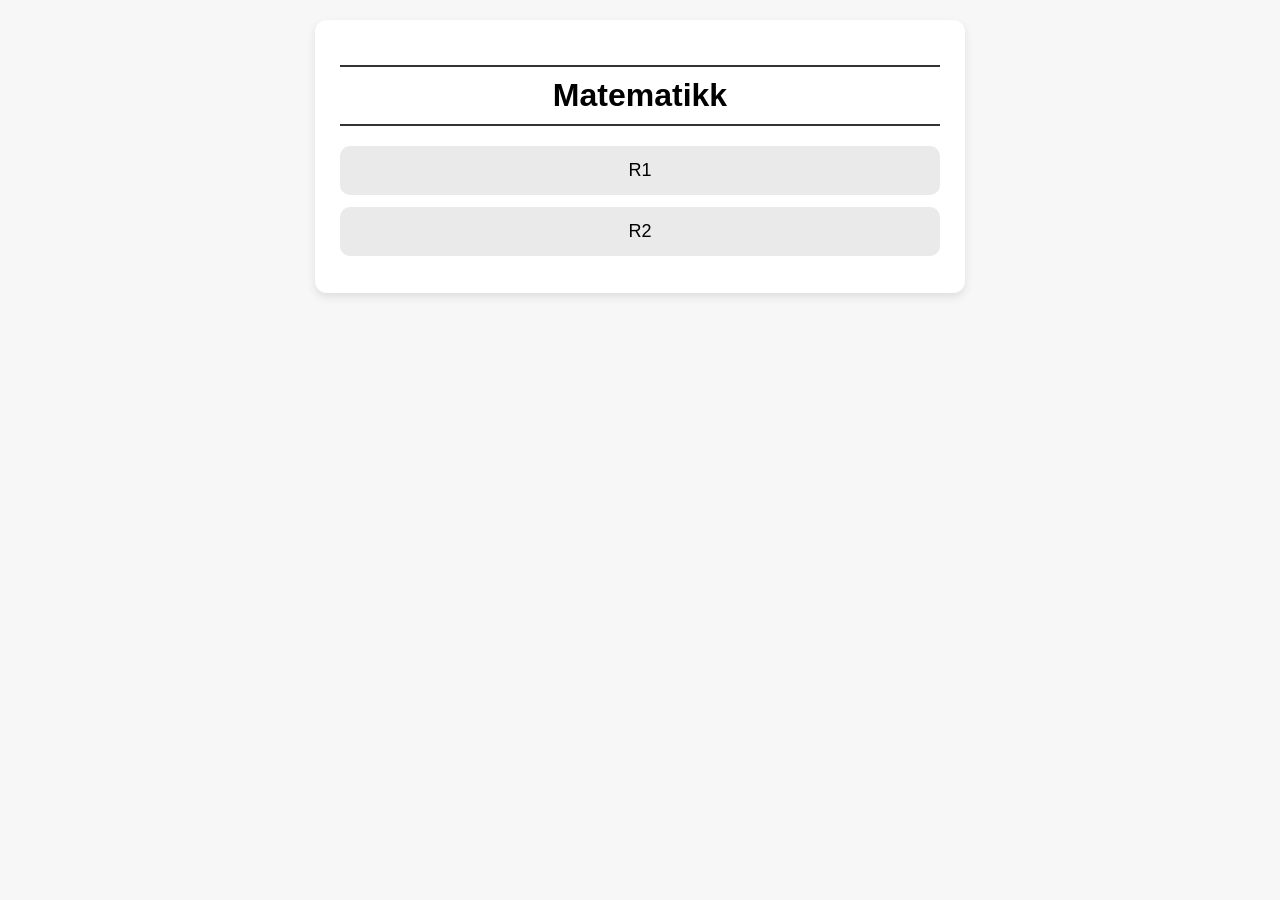
==== index.html @ 6908680f "Update index.html" ====
<!DOCTYPE html>
<html lang="no">
<head>
  <meta charset="UTF-8">
  <meta name="viewport" content="width=device-width, initial-scale=1">
  <title>Matematikk</title>
  <link rel="stylesheet" href="style.css">
</head>

<body>

  <div class="container">
    <h1>Matematikk</h1>

    <a href="r1.html">R1</a>
    <a href="r2.html">R2</a>
  </div>

</body>
</html>
---- style.css ----
body {
  font-family: "Aptos Display", Arial, sans-serif;
  margin: 0;
  padding: 20px;
  background: #f7f7f7;
}

.container {
  max-width: 600px;
  margin: auto;
  background: white;
  padding: 25px;
  border-radius: 12px;
  box-shadow: 0 4px 10px rgba(0,0,0,0.1);
}

h1 {
  text-align: center;
  margin: 20px 0;
  font-weight: 600;
}

h1::before,
h1::after {
  content: "";
  display: block;
  height: 2px;
  background: #333;
  margin: 10px 0;
}

a {
  display: block;
  margin: 12px 0;
  padding: 14px;
  background: #eaeaea;
  text-align: center;
  text-decoration: none;
  color: black;
  border-radius: 10px;
  font-size: 18px;
  transition: 0.2s;
}

a:hover {
  background: #d0d0d0;
}
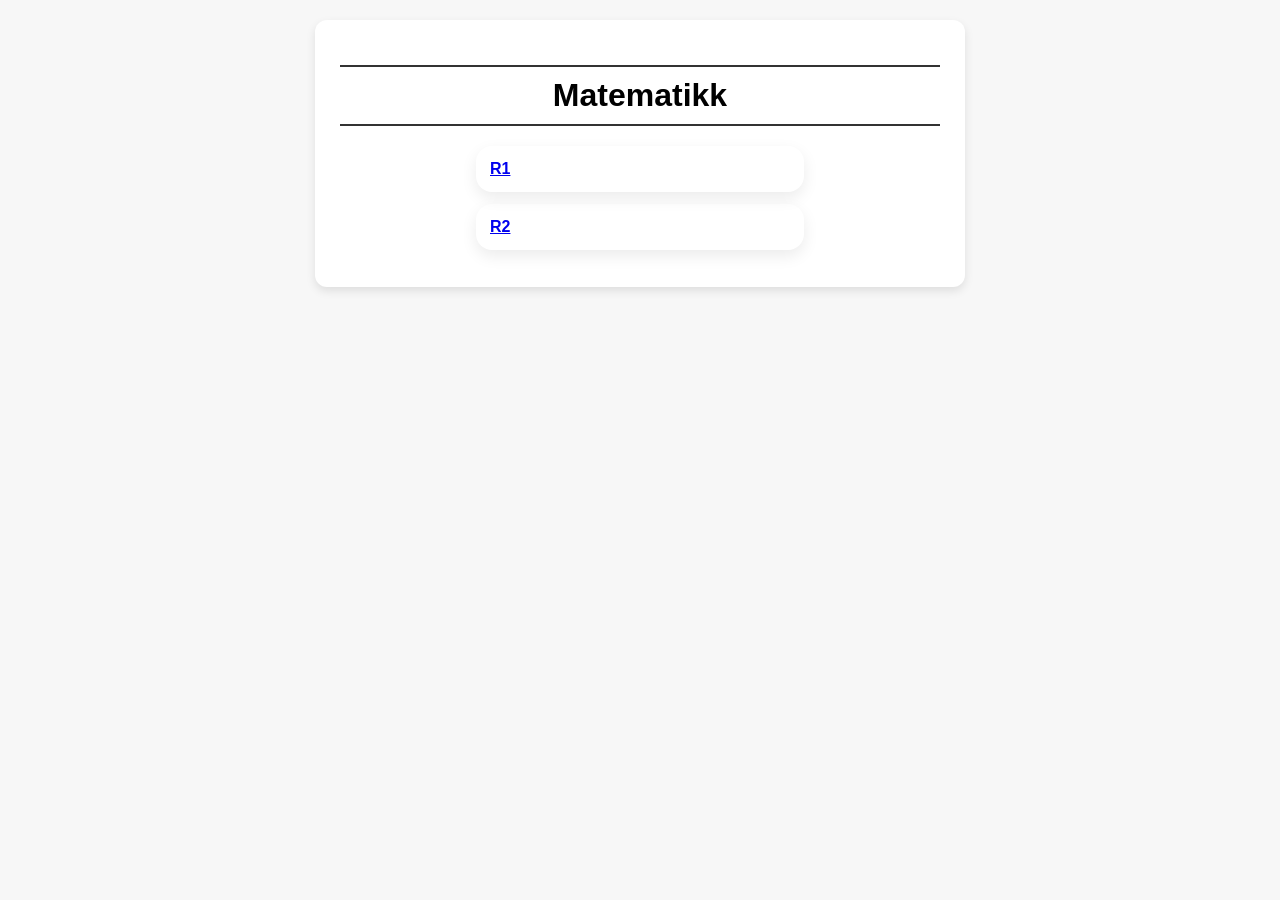
==== commit 9844635c: "Update index.html" ====
--- a/index.html
+++ b/index.html
@@ -12,8 +12,8 @@
   <div class="container">
     <h1>Matematikk</h1>
 
-    <a href="r1.html">R1</a>
-    <a href="r2.html">R2</a>
+    <a href="r1.html" class"knapp">R1</a>
+    <a href="r2.html" class"knapp">R2</a>
   </div>
 
 </body>
--- a/style.css
+++ b/style.css
@@ -29,19 +29,43 @@
   margin: 10px 0;
 }
 
+
+.knapp {
+  background: #E2E2E2;
+  color: #0F4761;
+  text-align: center;
+  text-decoration: none;
+  border-radius: 10px;
+  font-size: 18px;
+
+  border-radius: 16px;
+  box-shadow: 0 6px 16px rgba(0,0,0,0.08);
+
+  transition: all 0.2s ease;
+}
+
+
+.knapp:hover {
+  transform: translateY(-3px);
+  box-shadow: 0 10px 20px rgba(0,0,0,0.12);
+}
+
+
 a {
   display: block;
-  margin: 12px 0;
+  width: 80%;
+  max-width: 300px;
+  margin: 12px auto;
   padding: 14px;
-  background: #eaeaea;
-  text-align: center;
-  text-decoration: none;
-  color: black;
-  border-radius: 10px;
-  font-size: 18px;
-  transition: 0.2s;
+  font-weight: 600;
+  border-radius: 16px; /* 👈 rundere */
+  box-shadow: 0 6px 16px rgba(0,0,0,0.08); /* 👈 "kort"-effekt */
+  transition: all 0.2s ease;
+
 }
 
+
 a:hover {
-  background: #d0d0d0;
+  background: #B3DFF3;
 }
+
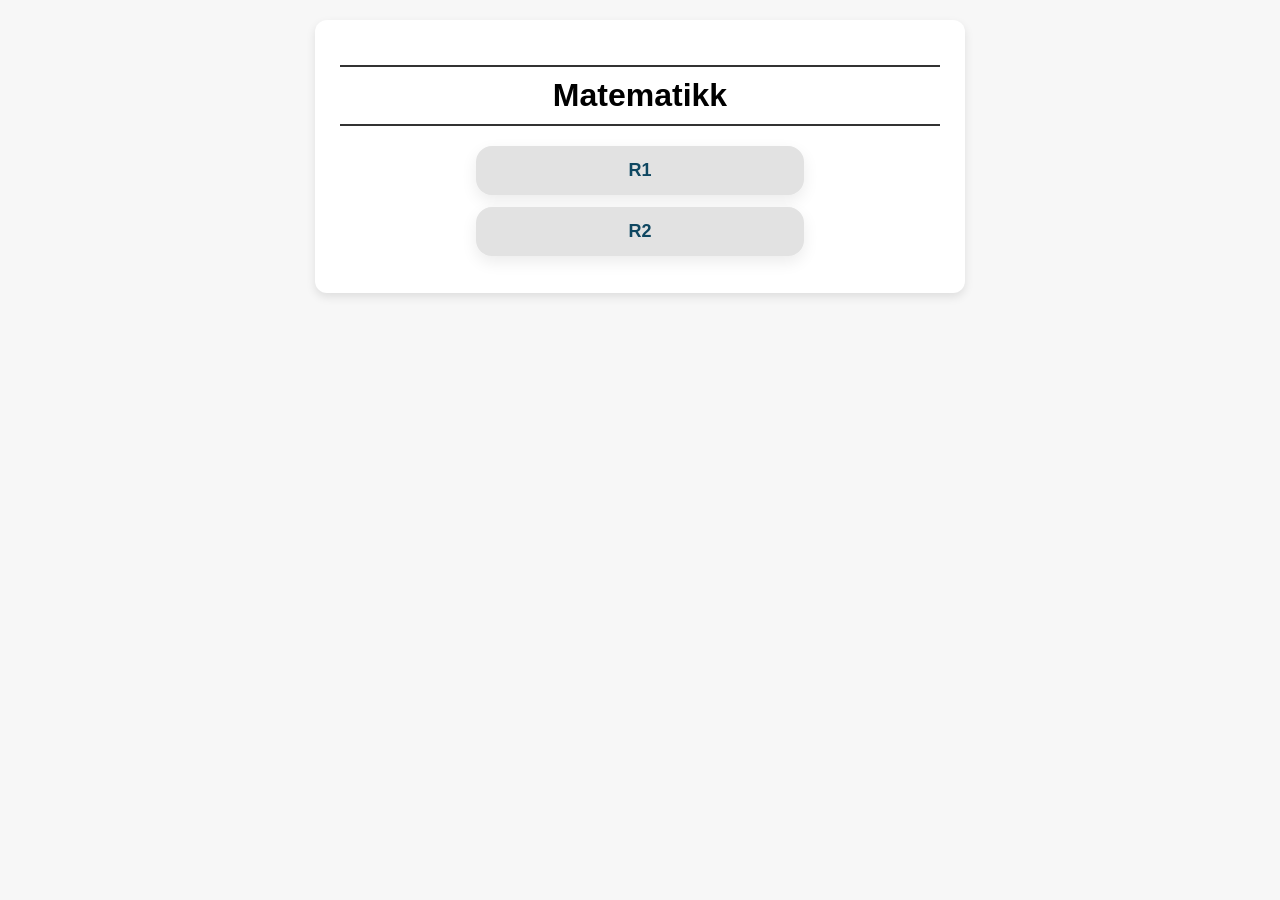
==== commit 9915cae7: "Update index.html" ====
--- a/index.html
+++ b/index.html
@@ -12,8 +12,8 @@
   <div class="container">
     <h1>Matematikk</h1>
 
-    <a href="r1.html" class"knapp">R1</a>
-    <a href="r2.html" class"knapp">R2</a>
+    <a href="r1.html" class="knapp">R1</a>
+    <a href="r2.html" class="knapp">R2</a>
   </div>
 
 </body>
--- a/style.css
+++ b/style.css
@@ -31,41 +31,34 @@
 
 
 .knapp {
-  background: #E2E2E2;
-  color: #0F4761;
-  text-align: center;
-  text-decoration: none;
-  border-radius: 10px;
-  font-size: 18px;
-
-  border-radius: 16px;
-  box-shadow: 0 6px 16px rgba(0,0,0,0.08);
-
-  transition: all 0.2s ease;
-}
-
-
-.knapp:hover {
-  transform: translateY(-3px);
-  box-shadow: 0 10px 20px rgba(0,0,0,0.12);
-}
-
-
-a {
   display: block;
   width: 80%;
   max-width: 300px;
   margin: 12px auto;
   padding: 14px;
+
+  background: #E2E2E2;
+  color: #0F4761;
+
+  text-align: center;
+  font-size: 18px;
   font-weight: 600;
-  border-radius: 16px; /* 👈 rundere */
-  box-shadow: 0 6px 16px rgba(0,0,0,0.08); /* 👈 "kort"-effekt */
+
+  border-radius: 16px;
+  box-shadow: 0 6px 16px rgba(0,0,0,0.08);
+
+  text-decoration: none;
+
   transition: all 0.2s ease;
-
 }
 
-
-a:hover {
+.knapp:hover {
   background: #B3DFF3;
+  transform: translateY(-3px);
+  box-shadow: 0 10px 20px rgba(0,0,0,0.12);
 }
 
+a {
+  color: #0F4761;
+  text-decoration: none;
+}
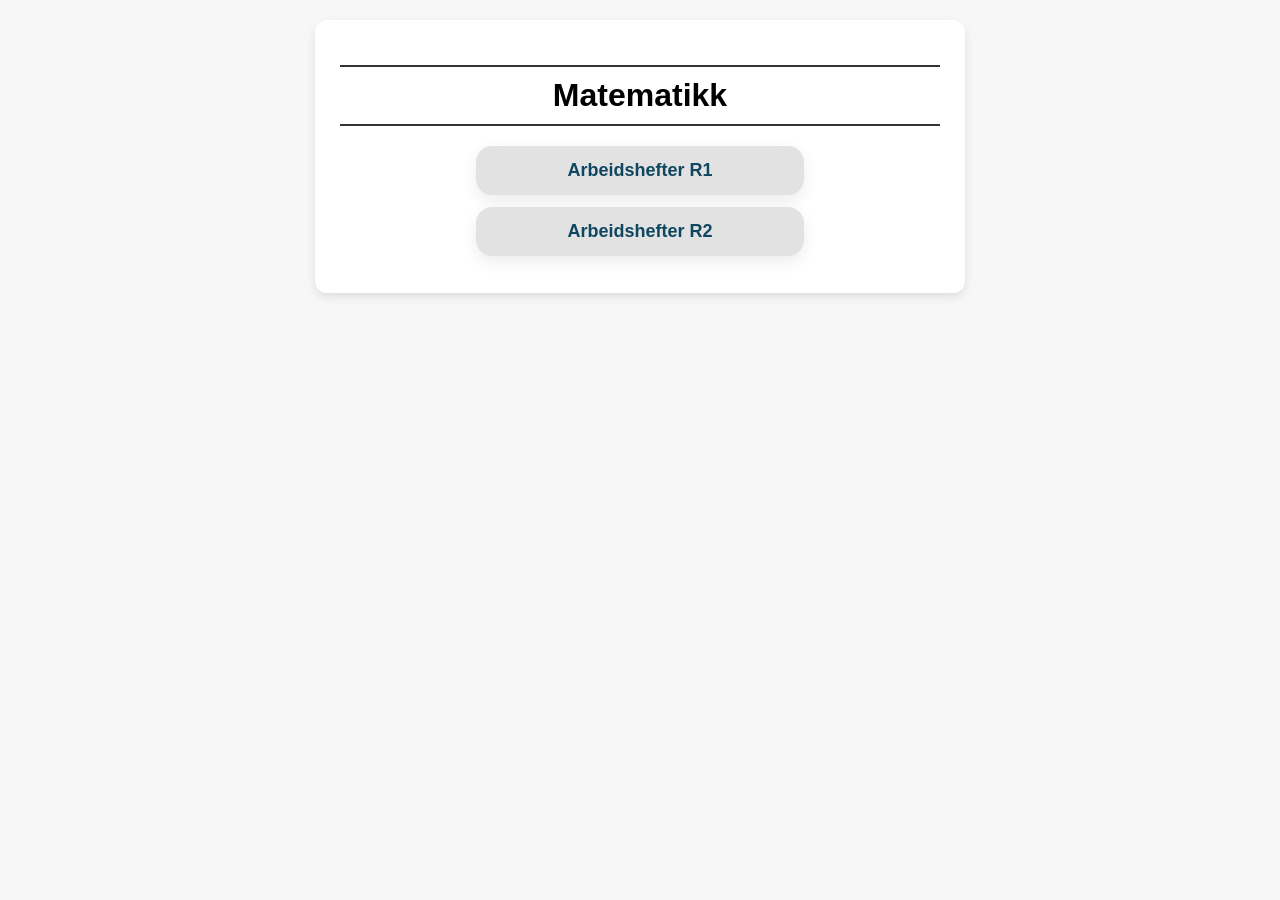
==== commit d322a067: "Update index.html" ====
--- a/index.html
+++ b/index.html
@@ -12,8 +12,8 @@
   <div class="container">
     <h1>Matematikk</h1>
 
-    <a href="r1.html" class="knapp">R1</a>
-    <a href="r2.html" class="knapp">R2</a>
+    <a href="r1.html" class="knapp">Arbeidshefter R1</a>
+    <a href="r2.html" class="knapp">Arbeidshefter R2</a>
   </div>
 
 </body>
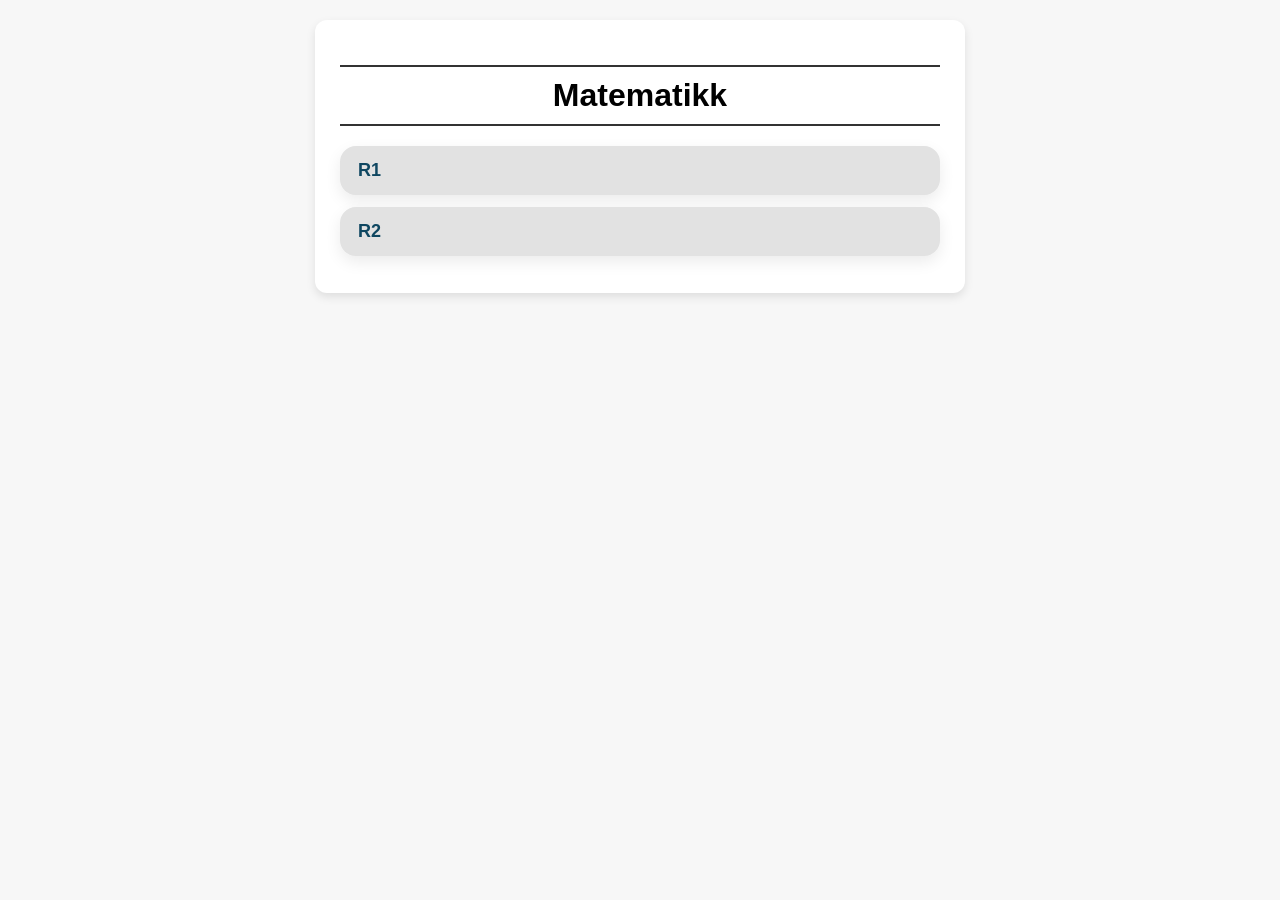
==== commit c95d7bcd: "Update index.html" ====
--- a/index.html
+++ b/index.html
@@ -3,7 +3,7 @@
 <head>
   <meta charset="UTF-8">
   <meta name="viewport" content="width=device-width, initial-scale=1">
-  <title>Matematikk</title>
+  <title>Arbidhefter matte</title>
   <link rel="stylesheet" href="style.css">
 </head>
 
@@ -12,8 +12,8 @@
   <div class="container">
     <h1>Matematikk</h1>
 
-    <a href="r1.html" class="knapp">Arbeidshefter R1</a>
-    <a href="r2.html" class="knapp">Arbeidshefter R2</a>
+    <a href="r1.html" class="knapp">R1</a>
+    <a href="r2.html" class="knapp">R2</a>
   </div>
 
 </body>
--- a/style.css
+++ b/style.css
@@ -29,36 +29,46 @@
   margin: 10px 0;
 }
 
+a {
+  color: #0F4761;
+  text-decoration: none;
+}
 
-.knapp {
+.knapp, .tilbake {
   display: block;
-  width: 80%;
-  max-width: 300px;
-  margin: 12px auto;
-  padding: 14px;
-
-  background: #E2E2E2;
-  color: #0F4761;
-
-  text-align: center;
-  font-size: 18px;
-  font-weight: 600;
+  width: 100%;
+  margin: 12px 0;
+  padding: 14px 18px;
 
   border-radius: 16px;
+  white-space: normal;
   box-shadow: 0 6px 16px rgba(0,0,0,0.08);
 
   text-decoration: none;
 
   transition: all 0.2s ease;
+  text-align: left;
+  font-size: 18px;
+  font-weight: 600;
+
+  background: #E2E2E2;
+
+  box-sizing: border-box;   /* ✅ viktig */
 }
 
-.knapp:hover {
+.knapp {
+  color: #0F4761;
+
+
+}
+
+.knapp:hover, .tilbake:hover{
   background: #B3DFF3;
   transform: translateY(-3px);
   box-shadow: 0 10px 20px rgba(0,0,0,0.12);
 }
 
-a {
-  color: #0F4761;
-  text-decoration: none;
+.tilbake {
+  color: #0f47618e;
+
 }
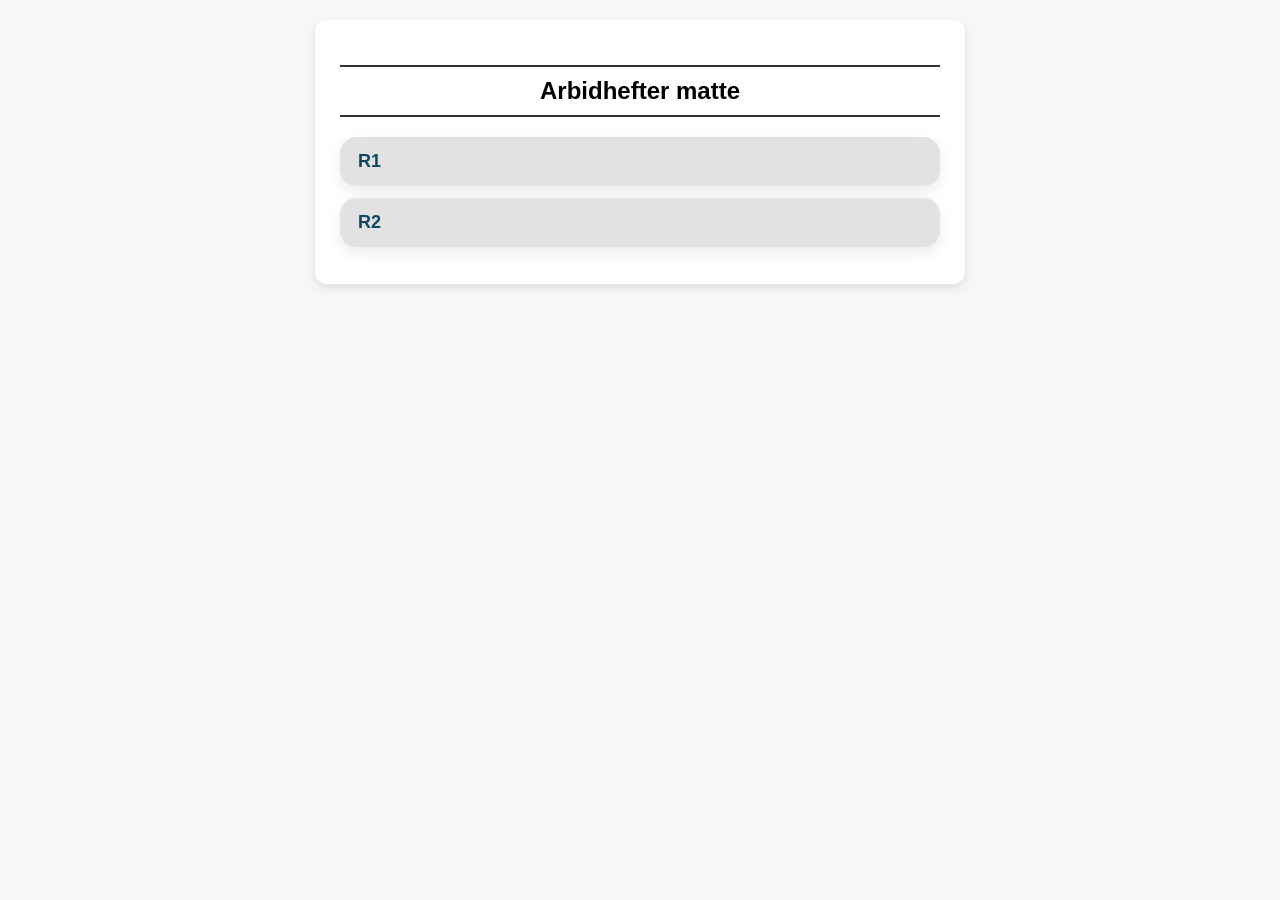
==== commit 538063ee: "Update index.html" ====
--- a/index.html
+++ b/index.html
@@ -10,7 +10,7 @@
 <body>
 
   <div class="container">
-    <h1>Matematikk</h1>
+    <h1>Arbidhefter matte</h1>
 
     <a href="r1.html" class="knapp">R1</a>
     <a href="r2.html" class="knapp">R2</a>
--- a/style.css
+++ b/style.css
@@ -17,6 +17,7 @@
 h1 {
   text-align: center;
   margin: 20px 0;
+  font-size: 24px;
   font-weight: 600;
 }
 
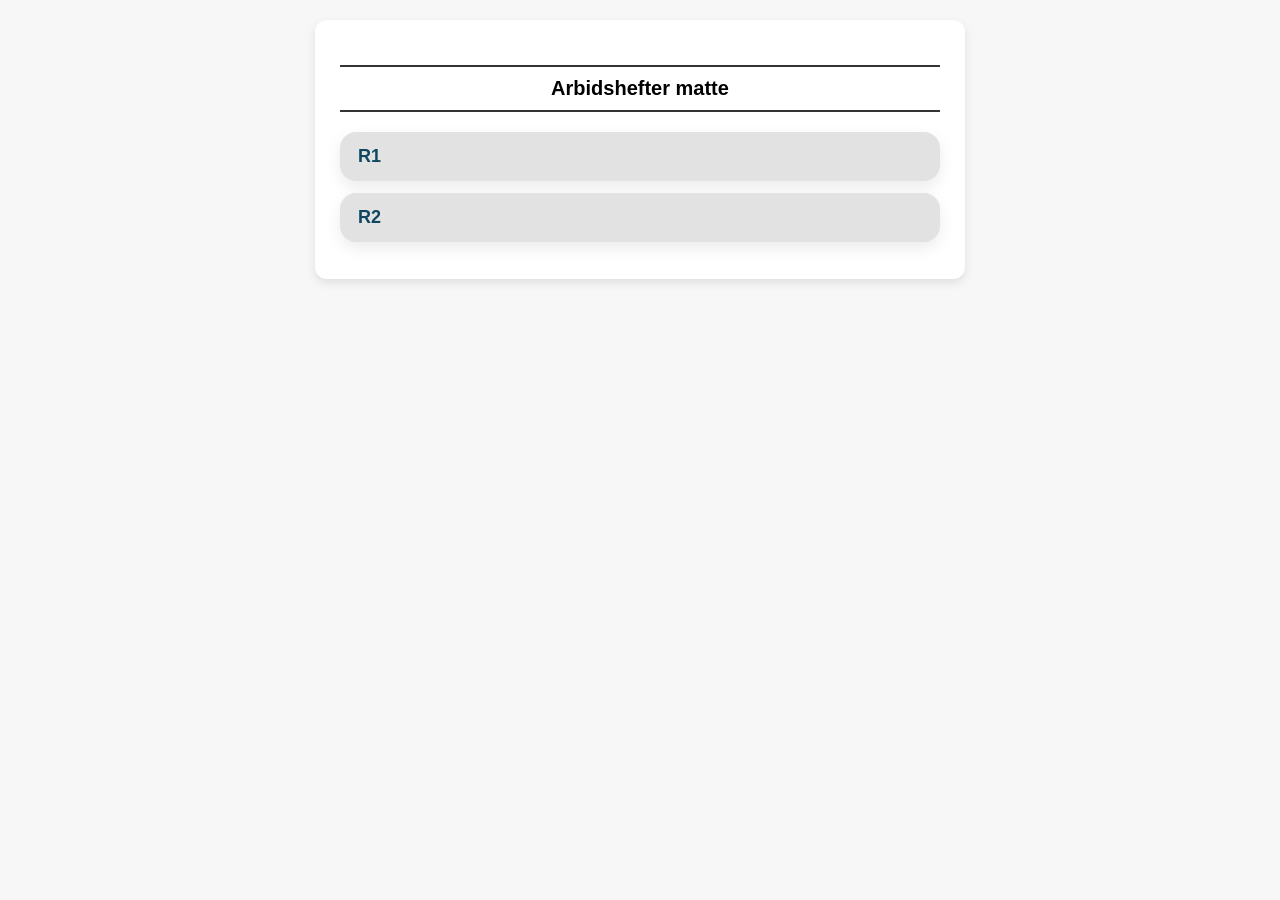
==== commit e233adbd: "Update index.html" ====
--- a/index.html
+++ b/index.html
@@ -10,7 +10,7 @@
 <body>
 
   <div class="container">
-    <h1>Arbidhefter matte</h1>
+    <h1>Arbidshefter matte</h1>
 
     <a href="r1.html" class="knapp">R1</a>
     <a href="r2.html" class="knapp">R2</a>
--- a/style.css
+++ b/style.css
@@ -17,7 +17,7 @@
 h1 {
   text-align: center;
   margin: 20px 0;
-  font-size: 24px;
+  font-size: 20px;
   font-weight: 600;
 }
 
